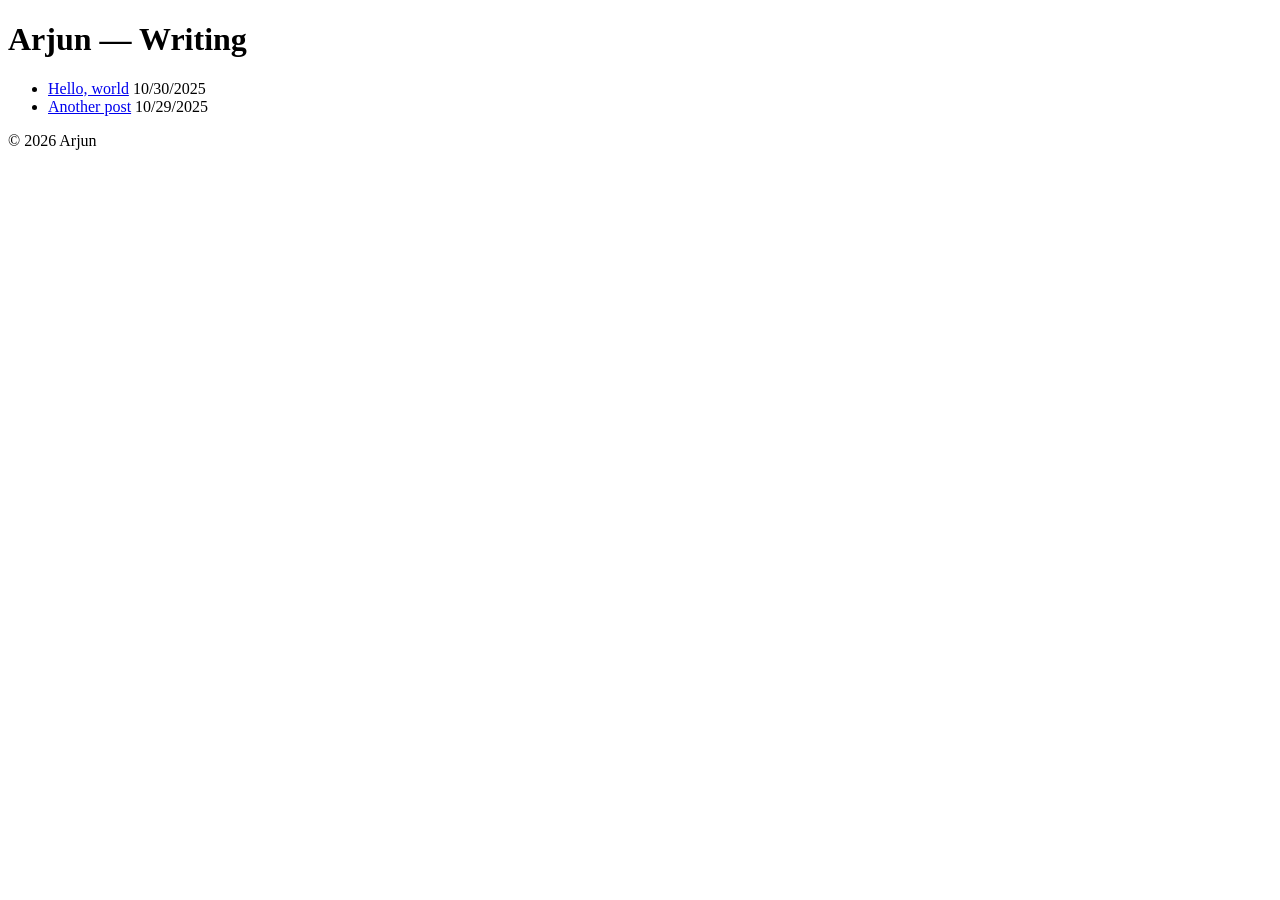
==== index.html @ 1fe649f5 "New blog format" ====
<!doctype html>
<html lang="en">
<head>
  <meta charset="utf-8" />
  <meta name="viewport" content="width=device-width,initial-scale=1" />
  <title>Arjun — Writing</title>
  <link rel="stylesheet" href="styles.css" />
</head>
<body>
  <header><h1>Arjun — Writing</h1></header>
  <main>
    <ul id="posts"></ul>
  </main>
  <footer>© <span id="year"></span> Arjun</footer>

  <script>
    // Load the post list
    fetch('posts.json').then(r => r.json()).then(posts => {
      const ul = document.getElementById('posts');
      posts
        .sort((a,b) => new Date(b.date) - new Date(a.date))
        .forEach(p => {
          const li = document.createElement('li');
          li.innerHTML = `
            <a href="article.html?post=${encodeURIComponent(p.slug)}">${p.title}</a>
            <time datetime="${p.date}">${new Date(p.date).toLocaleDateString()}</time>
          `;
          ul.appendChild(li);
        });
    });
    document.getElementById('year').textContent = new Date().getFullYear();
  </script>
</body>
</html>
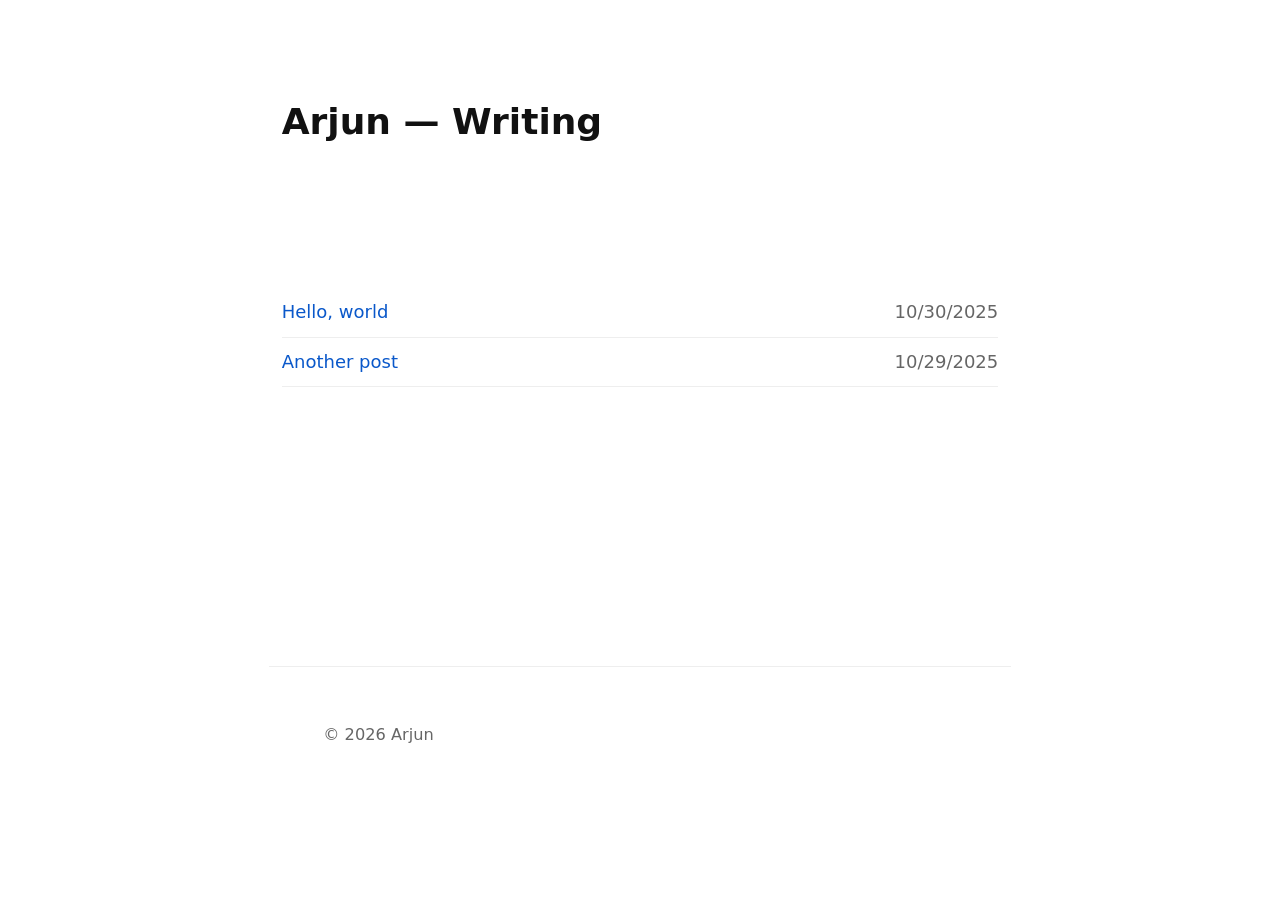
==== commit fbdd76c2: "styling changes" ====
--- a/index.html
+++ b/index.html
@@ -4,7 +4,7 @@
   <meta charset="utf-8" />
   <meta name="viewport" content="width=device-width,initial-scale=1" />
   <title>Arjun — Writing</title>
-  <link rel="stylesheet" href="styles.css" />
+  <link rel="stylesheet" href="style.css" />
 </head>
 <body>
   <header><h1>Arjun — Writing</h1></header>
--- a/style.css
+++ b/style.css
@@ -0,0 +1,143 @@
+:root {
+    /* Content width and tokens */
+    --w: 72ch;
+    --page-pad: clamp(1rem, 5vw, 3rem);
+    --fg: #111;
+    --muted: #666;
+    --bg: #fff;
+    --link: #0a58ca;
+}
+
+@media (prefers-color-scheme: dark) {
+    :root {
+        --fg: #e6e6e6;
+        --muted: #a8a8a8;
+        --bg: #0b0b0b;
+        --link: #7ab6ff;
+    }
+}
+
+* {
+    box-sizing: border-box;
+}
+
+html,
+body {
+    margin: 0;
+    padding: 0;
+    background: var(--bg);
+    color: var(--fg);
+    font: 18px/1.7 system-ui, -apple-system, Segoe UI, Roboto, "Helvetica Neue", Arial, sans-serif;
+    -webkit-font-smoothing: antialiased;
+    text-rendering: optimizeLegibility;
+}
+
+header,
+footer,
+main {
+    max-width: var(--w);
+    margin: 0 auto;
+    padding: var(--page-pad);
+}
+
+main {
+    min-height: 50vh;
+}
+
+h1,
+h2,
+h3 {
+    line-height: 1.25;
+    margin: 1.25em 0 0.5em;
+}
+
+p,
+ul,
+ol,
+pre,
+blockquote {
+    margin: 1em 0;
+}
+
+a {
+    color: var(--link);
+    text-decoration: none;
+    text-underline-offset: 2px;
+    text-decoration-thickness: 1px;
+}
+
+a:hover {
+    text-decoration: underline;
+}
+
+a:focus-visible {
+    outline: 2px solid var(--link);
+    outline-offset: 2px;
+    border-radius: 2px;
+}
+
+ul#posts {
+    list-style: none;
+    padding: 0;
+}
+
+ul#posts li {
+    padding: .5rem 0;
+    border-bottom: 1px solid #eee;
+    display: flex;
+    justify-content: space-between;
+    gap: 1rem;
+}
+
+time {
+    color: var(--muted);
+    white-space: nowrap;
+}
+
+code,
+pre {
+    background: #f6f8fa;
+    border: 1px solid #eee;
+    border-radius: 6px;
+}
+
+code {
+    padding: 0 .25rem;
+}
+
+pre {
+    padding: .75rem;
+    overflow: auto;
+}
+
+@media (prefers-color-scheme: dark) {
+    code,
+    pre {
+        background: #0f1115;
+        border-color: #1d2330;
+    }
+}
+
+img {
+    max-width: 100%;
+    height: auto;
+}
+
+blockquote {
+    border-left: 3px solid #e6e6e6;
+    padding-left: 1rem;
+    color: var(--muted);
+}
+
+hr {
+    border: 0;
+    height: 1px;
+    background: #eaeaea;
+    margin: 2rem 0;
+}
+
+footer {
+    color: var(--muted);
+    font-size: .9rem;
+    border-top: 1px solid #eee;
+}
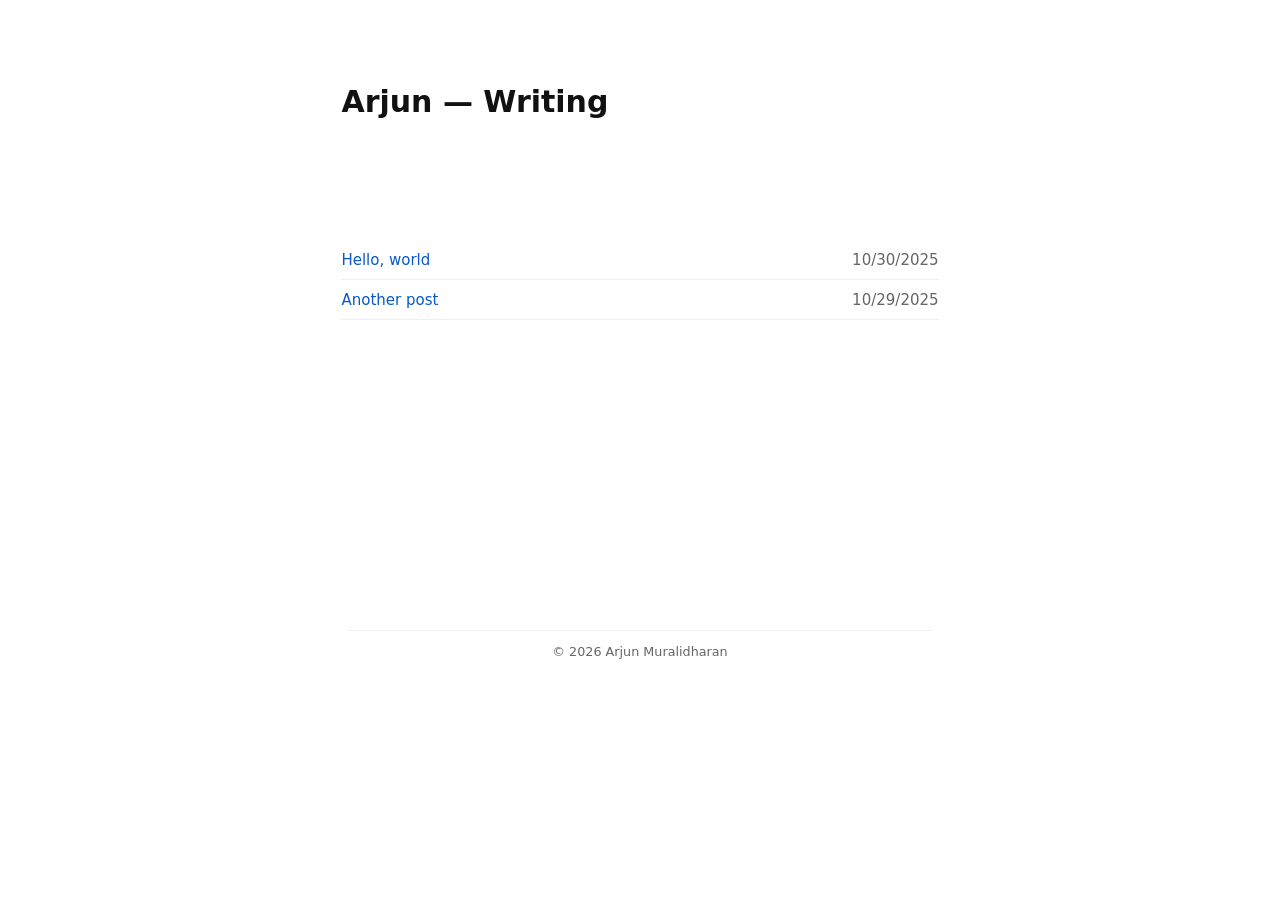
==== commit 24c62cdb: "fixed" ====
--- a/index.html
+++ b/index.html
@@ -11,23 +11,39 @@
   <main>
     <ul id="posts"></ul>
   </main>
-  <footer>© <span id="year"></span> Arjun</footer>
+  <footer>© <span id="year"></span> Arjun Muralidharan</footer>
 
   <script>
-    // Load the post list
-    fetch('posts.json').then(r => r.json()).then(posts => {
+    // Load the post list with basic error handling
+    (async function loadPosts() {
       const ul = document.getElementById('posts');
-      posts
-        .sort((a,b) => new Date(b.date) - new Date(a.date))
-        .forEach(p => {
-          const li = document.createElement('li');
-          li.innerHTML = `
-            <a href="article.html?post=${encodeURIComponent(p.slug)}">${p.title}</a>
-            <time datetime="${p.date}">${new Date(p.date).toLocaleDateString()}</time>
-          `;
-          ul.appendChild(li);
-        });
-    });
+      try {
+        const res = await fetch('posts.json');
+        if (!res.ok) throw new Error(`Failed to fetch posts.json: ${res.status}`);
+        const posts = await res.json();
+
+        if (!Array.isArray(posts) || posts.length === 0) {
+          ul.innerHTML = '<li>No posts found.</li>';
+          return;
+        }
+
+        posts
+          .sort((a,b) => new Date(b.date) - new Date(a.date))
+          .forEach(p => {
+            const li = document.createElement('li');
+            li.innerHTML = `
+              <a href="article.html?post=${encodeURIComponent(p.slug)}">${p.title}</a>
+              <time datetime="${p.date}">${new Date(p.date).toLocaleDateString()}</time>
+            `;
+            ul.appendChild(li);
+          });
+      } catch (err) {
+        console.error('Failed to load posts:', err);
+        ul.innerHTML = '<li>Could not load posts.</li>';
+      }
+    })();
+
+    // set dynamic year in footer
     document.getElementById('year').textContent = new Date().getFullYear();
   </script>
 </body>
--- a/style.css
+++ b/style.css
@@ -27,7 +27,7 @@
     padding: 0;
     background: var(--bg);
     color: var(--fg);
-    font: 18px/1.7 system-ui, -apple-system, Segoe UI, Roboto, "Helvetica Neue", Arial, sans-serif;
+    font: 15px/1.6 system-ui, -apple-system, Segoe UI, Roboto, "Helvetica Neue", Arial, sans-serif;
     -webkit-font-smoothing: antialiased;
     text-rendering: optimizeLegibility;
 }
@@ -138,6 +138,8 @@
 
 footer {
     color: var(--muted);
-    font-size: .9rem;
+    font-size: .85rem;
     border-top: 1px solid #eee;
+    text-align: center;
+    padding-top: .75rem;
 }
